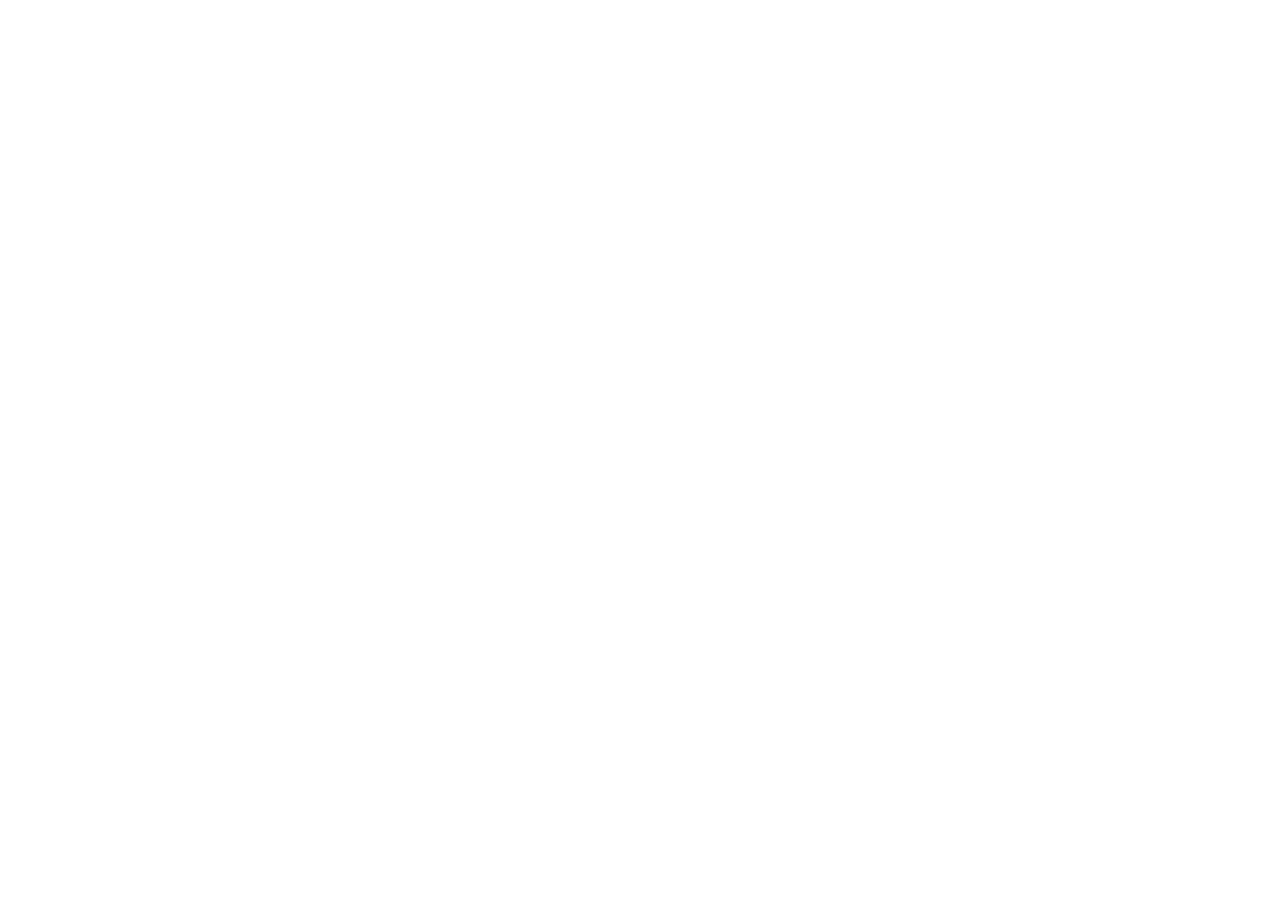
==== pokedetail.html @ e97e5dfc "created pokemon details HTML file. This will be needed to container the more indepth details of each" ====
<!DOCTYPE html>
<html lang="en">
  <head>
    <meta charset="UTF-8" />
    <meta name="viewport" content="width=device-width, initial-scale=1.0" />
    <title>Pokemon details</title>
  </head>
  <body></body>
</html>
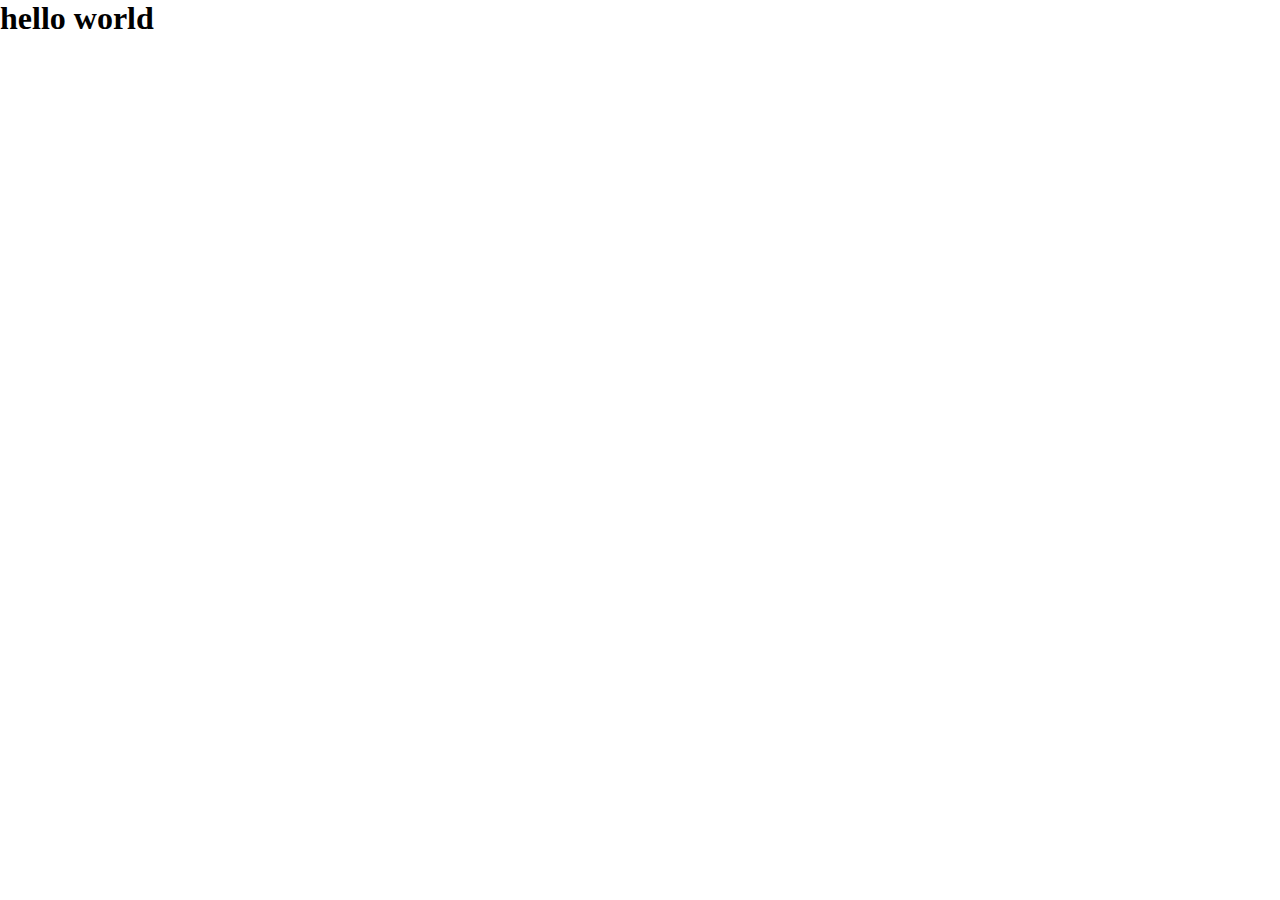
==== commit de8cdb6d: "added Bootstrap CDN to both hml files" ====
--- a/pokedetail.html
+++ b/pokedetail.html
@@ -3,7 +3,21 @@
   <head>
     <meta charset="UTF-8" />
     <meta name="viewport" content="width=device-width, initial-scale=1.0" />
+    <link
+      href="https://cdn.jsdelivr.net/npm/bootstrap@5.3.2/dist/css/bootstrap.min.css"
+      rel="stylesheet"
+      integrity="sha384-T3c6CoIi6uLrA9TneNEoa7RxnatzjcDSCmG1MXxSR1GAsXEV/Dwwykc2MPK8M2HN"
+      crossorigin="anonymous"
+    />
+    <script
+      src="https://cdn.jsdelivr.net/npm/bootstrap@5.3.2/dist/js/bootstrap.bundle.min.js"
+      integrity="sha384-C6RzsynM9kWDrMNeT87bh95OGNyZPhcTNXj1NW7RuBCsyN/o0jlpcV8Qyq46cDfL"
+      crossorigin="anonymous"
+    ></script>
+    <link rel="stylesheet" href="/assets/css/style.css" />
     <title>Pokemon details</title>
   </head>
-  <body></body>
+  <body>
+    <h1>hello world</h1>
+  </body>
 </html>
--- a/assets/css/style.css
+++ b/assets/css/style.css
@@ -0,0 +1,195 @@
+* {
+  padding: 0;
+  margin: 0;
+  box-sizing: border-box;
+}
+
+.search-box-container {
+  margin: 3rem 0;
+  display: flex;
+  justify-content: center;
+  align-items: center;
+}
+
+.search-box {
+  width: 250px;
+  padding: 1rem;
+  margin: 0 0.5rem;
+}
+
+.search-btn,
+.shuffle-btn {
+  padding: 1rem;
+  margin: 0 0.5rem;
+}
+
+.pokemon-container {
+  display: grid;
+  grid-template-columns: 1fr 1fr;
+  max-width: 1250px;
+  margin: 4rem auto;
+  /* background-color: rgba(0, 0, 0, 0.949); */
+  padding: 5rem 2rem;
+}
+
+.img-wrapper {
+  position: relative;
+  width: 400px;
+  /* display: flex;
+  justify-content: space-around; */
+  /* align-items: center; */
+}
+
+.poke--img {
+  display: block;
+  width: 350px;
+  height: 350px;
+}
+
+/* DEFAULT POKEMON TYPE STYLE */
+
+.pokemon-type-span {
+  display: inline-block;
+  background-color: #ffc40c;
+  color: #0f0e0e;
+  padding: 5px 10px;
+  margin: 0.3rem 0.2rem;
+  border-radius: 5px;
+}
+
+/* STYLES FOR TYPE SPAN */
+
+.grass-type {
+  background-color: #008000;
+  padding: 5px 10px;
+  margin-right: 10px;
+  border-radius: 5px;
+  width: 50px;
+}
+
+.fire-type {
+  background-color: #b22222;
+  padding: 5px 10px;
+  margin-right: 10px;
+  border-radius: 5px;
+}
+
+.water-type {
+  text-align: center;
+  font-size: 1.5rem;
+  background-color: #00bfff;
+  padding: 5px 10px;
+  margin-right: 10px;
+  border-radius: 5px;
+  width: 25%;
+}
+
+.poison-type {
+  background-color: #69359c;
+  padding: 5px 10px;
+  margin-right: 10px;
+  border-radius: 5px;
+}
+
+.rock-type {
+  background-color: #555555;
+  padding: 5px 10px;
+  margin-right: 10px;
+  border-radius: 5px;
+}
+
+.ground-type {
+  background-color: #987654;
+  padding: 5px 10px;
+  margin-right: 10px;
+  border-radius: 5px;
+}
+
+.normal-type {
+  background-color: #f4f0ec;
+  padding: 5px 10px;
+  margin-right: 10px;
+  border-radius: 5px;
+}
+
+.flying-type {
+  background-color: #b19cd9;
+  padding: 5px 10px;
+  margin-right: 10px;
+  border-radius: 5px;
+}
+
+.fairy-type {
+  background-color: #ff77ff;
+  padding: 5px 10px;
+  margin-right: 10px;
+  border-radius: 5px;
+  width: 50%;
+}
+
+.psychic-type {
+  font-size: 1.5rem;
+  display: block;
+  text-align: center;
+  background-color: #f1a7fe;
+  padding: 5px 10px;
+  margin-right: 10px;
+  border-radius: 5px;
+  width: 25%;
+}
+
+.bug-type {
+  background-color: #26de81;
+  padding: 5px 10px;
+  margin-right: 10px;
+  border-radius: 5px;
+}
+
+.electric-type {
+  background-color: #f5c71a;
+  padding: 5px 10px;
+  margin-right: 10px;
+  border-radius: 5px;
+}
+
+.ice-type {
+  background-color: #b9f2ff;
+  padding: 5px 10px;
+  margin-right: 10px;
+  border-radius: 5px;
+}
+
+.fighting-type {
+  background-color: #c19a6b;
+  padding: 5px 10px;
+  margin-right: 10px;
+  border-radius: 5px;
+}
+
+.ghost-type {
+  background-color: #856088;
+  padding: 5px 10px;
+  margin-right: 10px;
+  border-radius: 5px;
+}
+
+.dark-type {
+  background-color: #6b4423;
+  padding: 5px 10px;
+  margin-right: 10px;
+  border-radius: 5px;
+}
+
+.steel-type {
+  background-color: #848482;
+  padding: 5px 10px;
+  margin-right: 10px;
+  border-radius: 5px;
+}
+
+.dragon-type {
+  background-color: #9966cc;
+  padding: 5px 10px;
+  margin-right: 10px;
+  border-radius: 5px;
+}
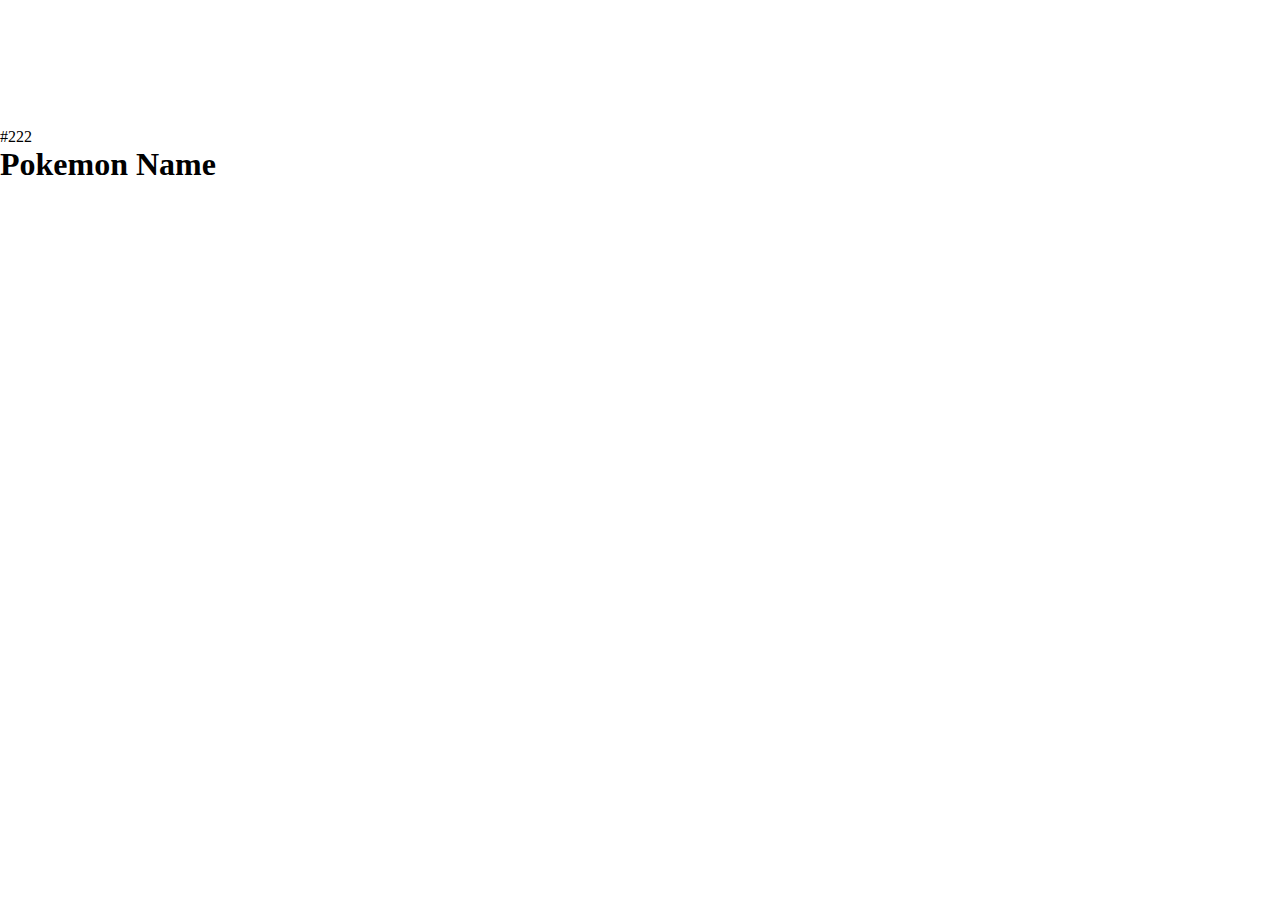
==== commit 7a3ac820: "created the HTML structure for the  generated pokemon page, commented out the JS code as it will nee" ====
--- a/pokedetail.html
+++ b/pokedetail.html
@@ -18,6 +18,19 @@
     <title>Pokemon details</title>
   </head>
   <body>
-    <h1>hello world</h1>
+    <div class="container-fluid">
+      <div class="row">
+        <div class="col text-center poke-container">
+          <span class="poke-number">#222</span>
+          <h1 class="poke-name">Pokemon Name</h1>
+          <img
+            class="poke-img"
+            src="https://purepng.com/public/uploads/large/purepng.com-pokemonpokemonpocket-monsterspokemon-franchisefictional-speciesone-pokemonmany-pokemonone-pikachu-1701527784812pkckd.png"
+            alt=""
+            width="200"
+          />
+        </div>
+      </div>
+    </div>
   </body>
 </html>
--- a/assets/css/style.css
+++ b/assets/css/style.css
@@ -193,3 +193,7 @@
   margin-right: 10px;
   border-radius: 5px;
 }
+
+.poke-container {
+  margin-top: 8rem;
+}
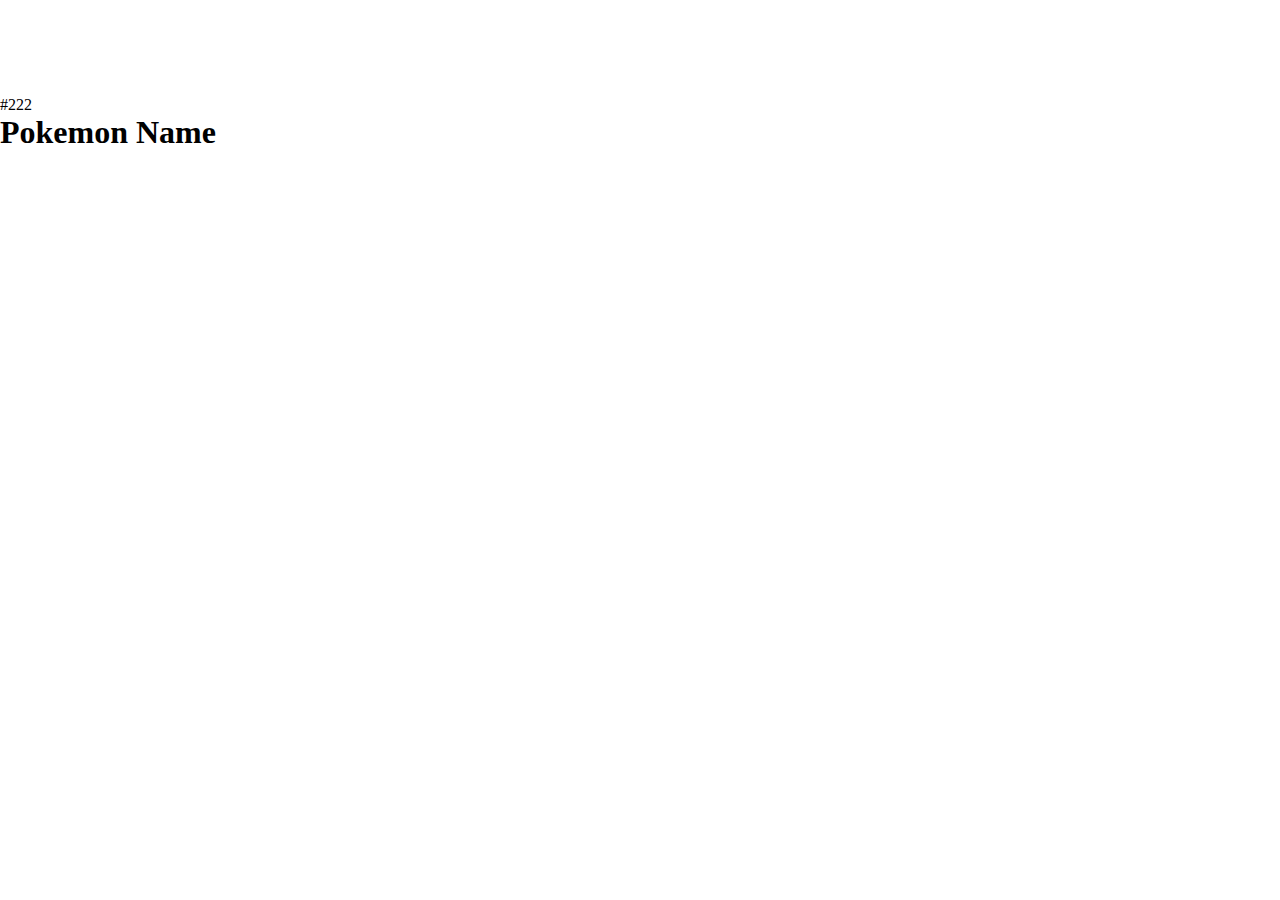
==== commit 63f49d03: "changed the margin of the container" ====
--- a/pokedetail.html
+++ b/pokedetail.html
@@ -20,15 +20,18 @@
   <body>
     <div class="container-fluid">
       <div class="row">
-        <div class="col text-center poke-container">
+        <div
+          class="d-flex justify-content-center align-items-center flex-column poke-container"
+        >
           <span class="poke-number">#222</span>
           <h1 class="poke-name">Pokemon Name</h1>
           <img
-            class="poke-img"
+            class="img-fluid poke-img"
             src="https://purepng.com/public/uploads/large/purepng.com-pokemonpokemonpocket-monsterspokemon-franchisefictional-speciesone-pokemonmany-pokemonone-pikachu-1701527784812pkckd.png"
             alt=""
             width="200"
           />
+          <!-- col text-center poke-container -->
         </div>
       </div>
     </div>
--- a/assets/css/style.css
+++ b/assets/css/style.css
@@ -195,5 +195,5 @@
 }
 
 .poke-container {
-  margin-top: 8rem;
+  margin-top: 6rem;
 }
